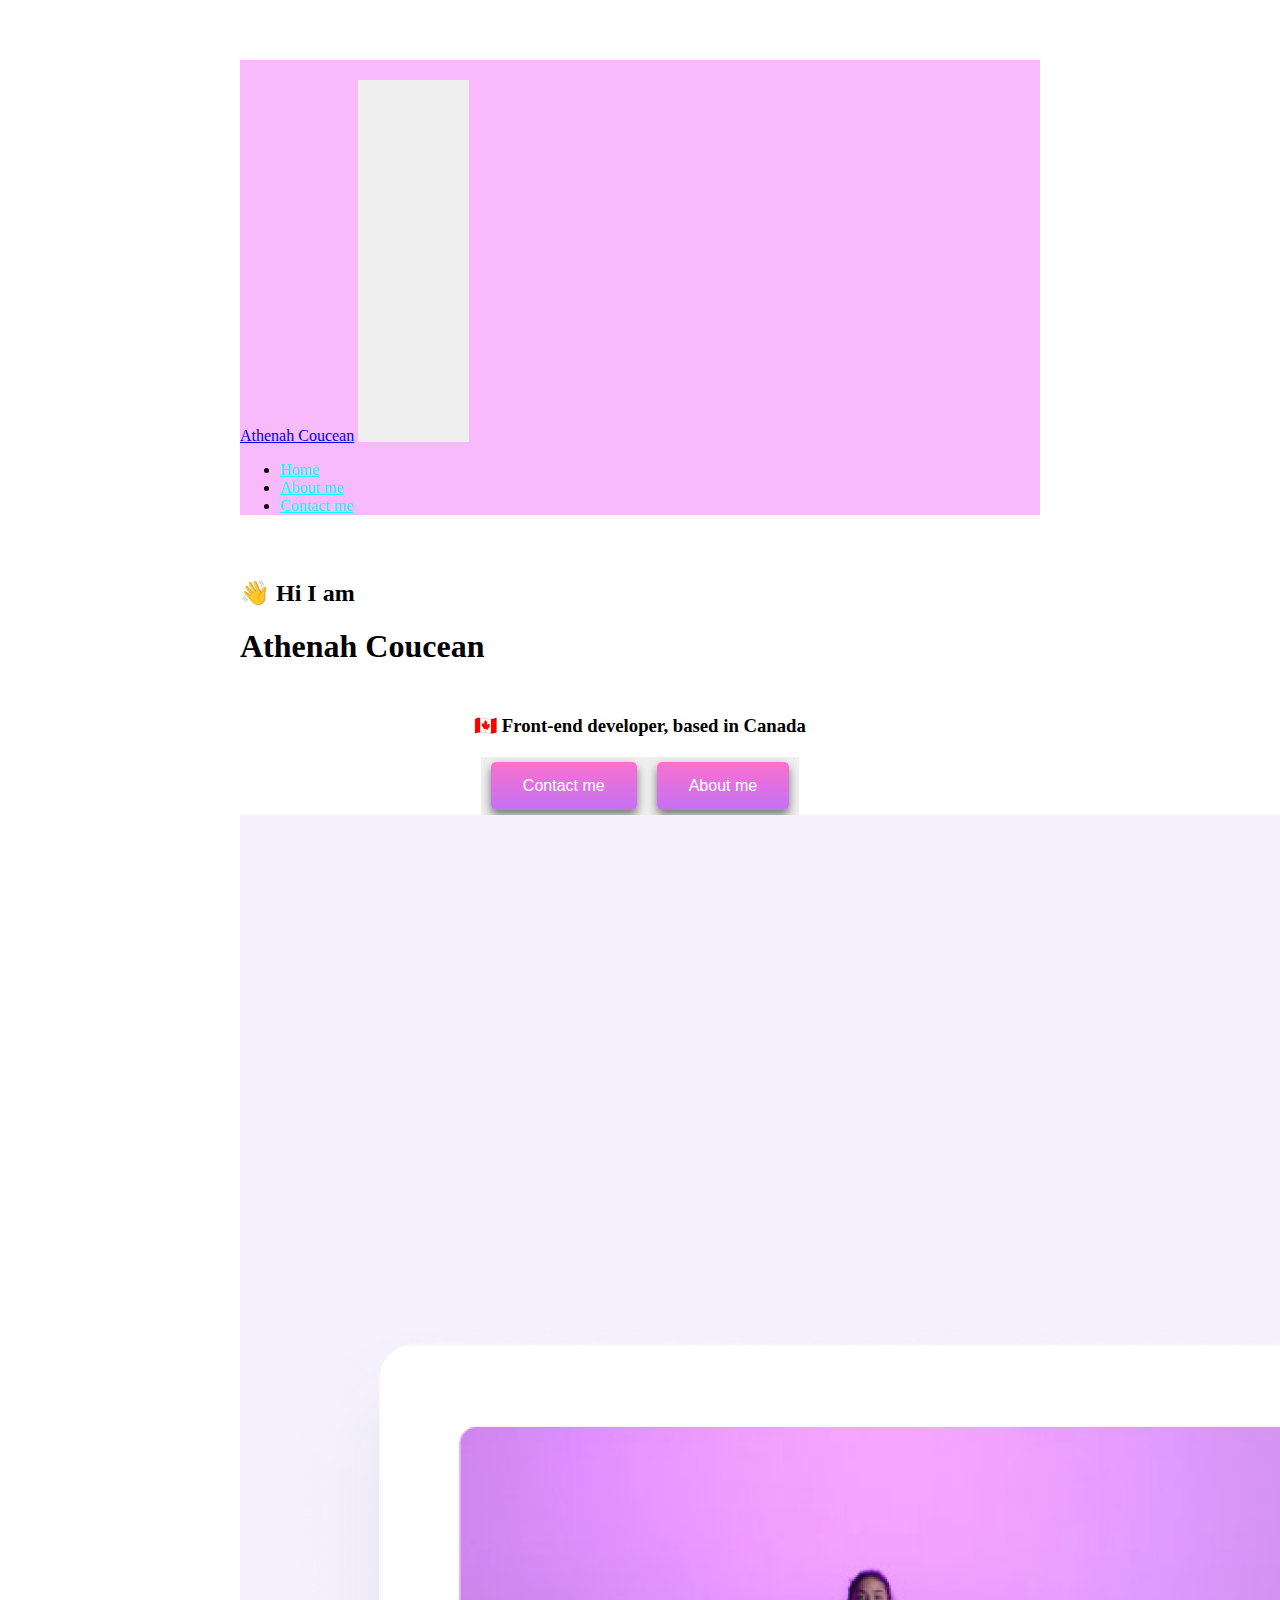
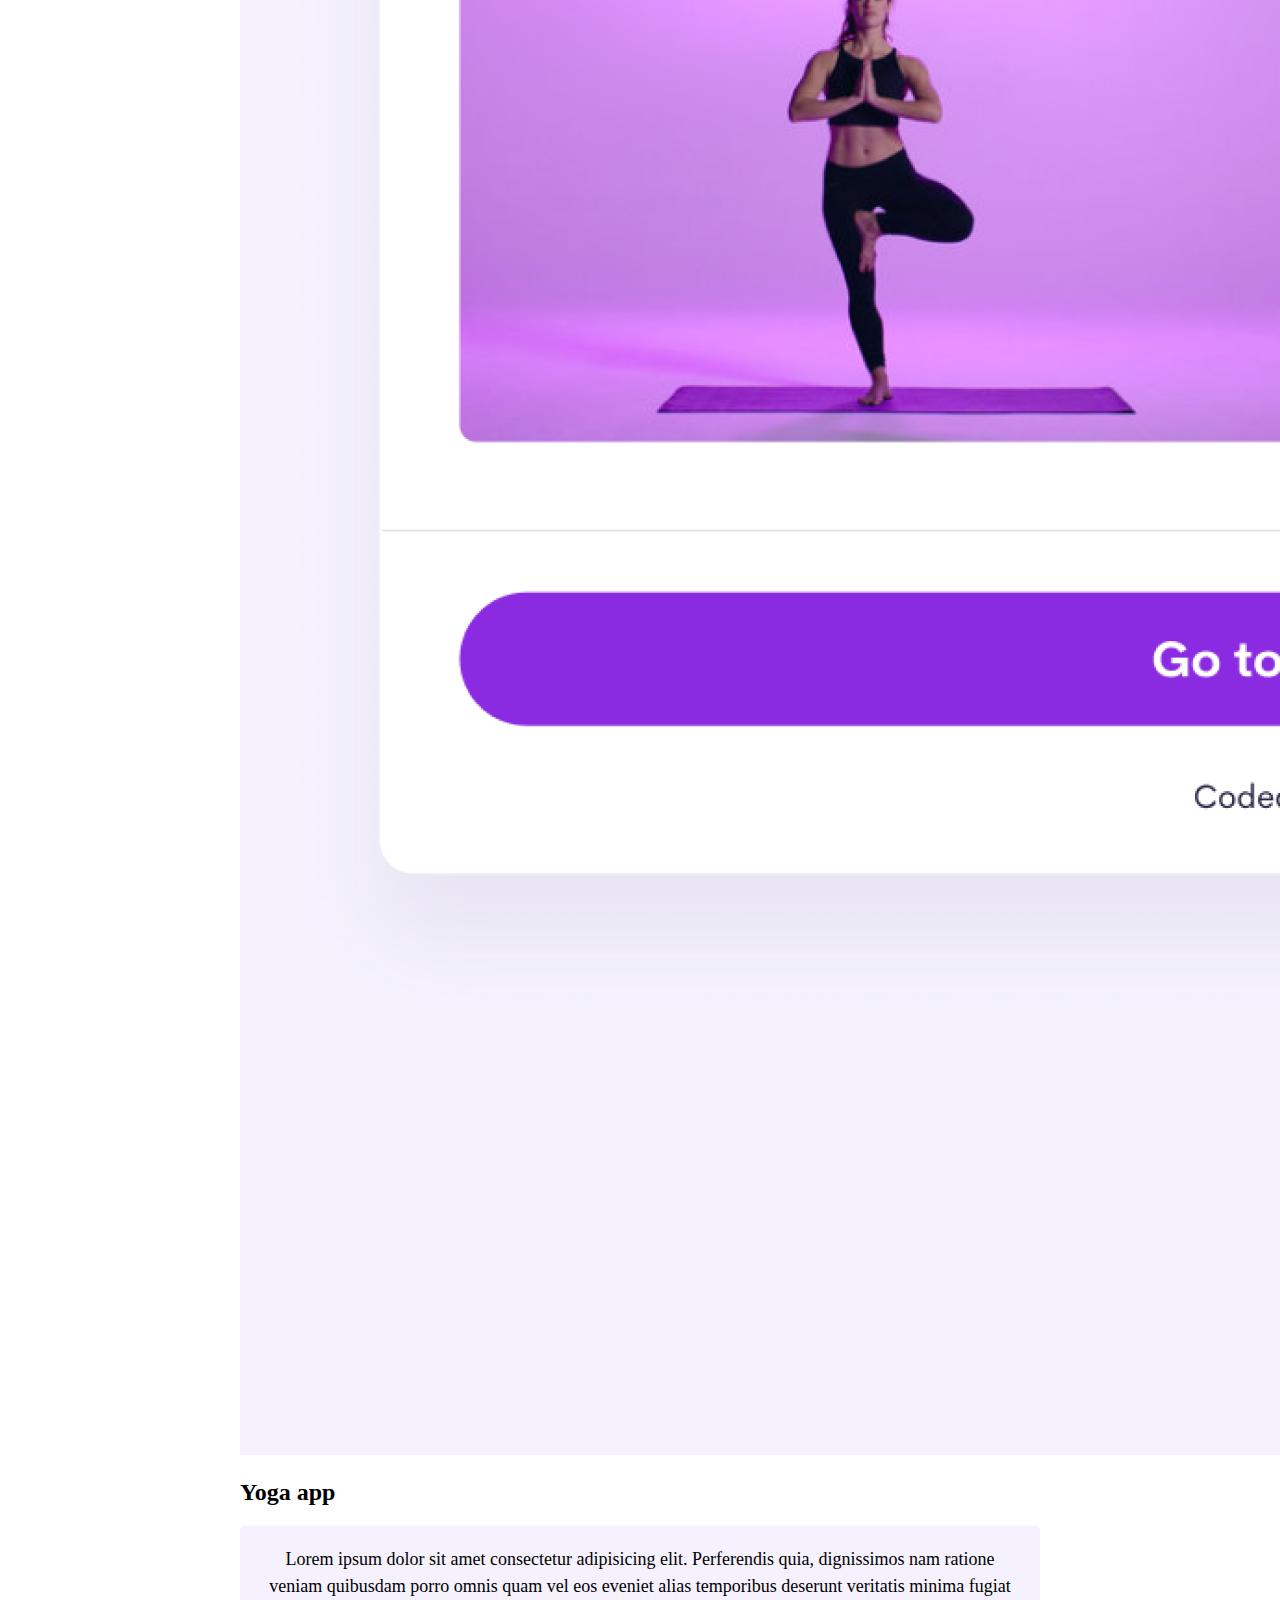
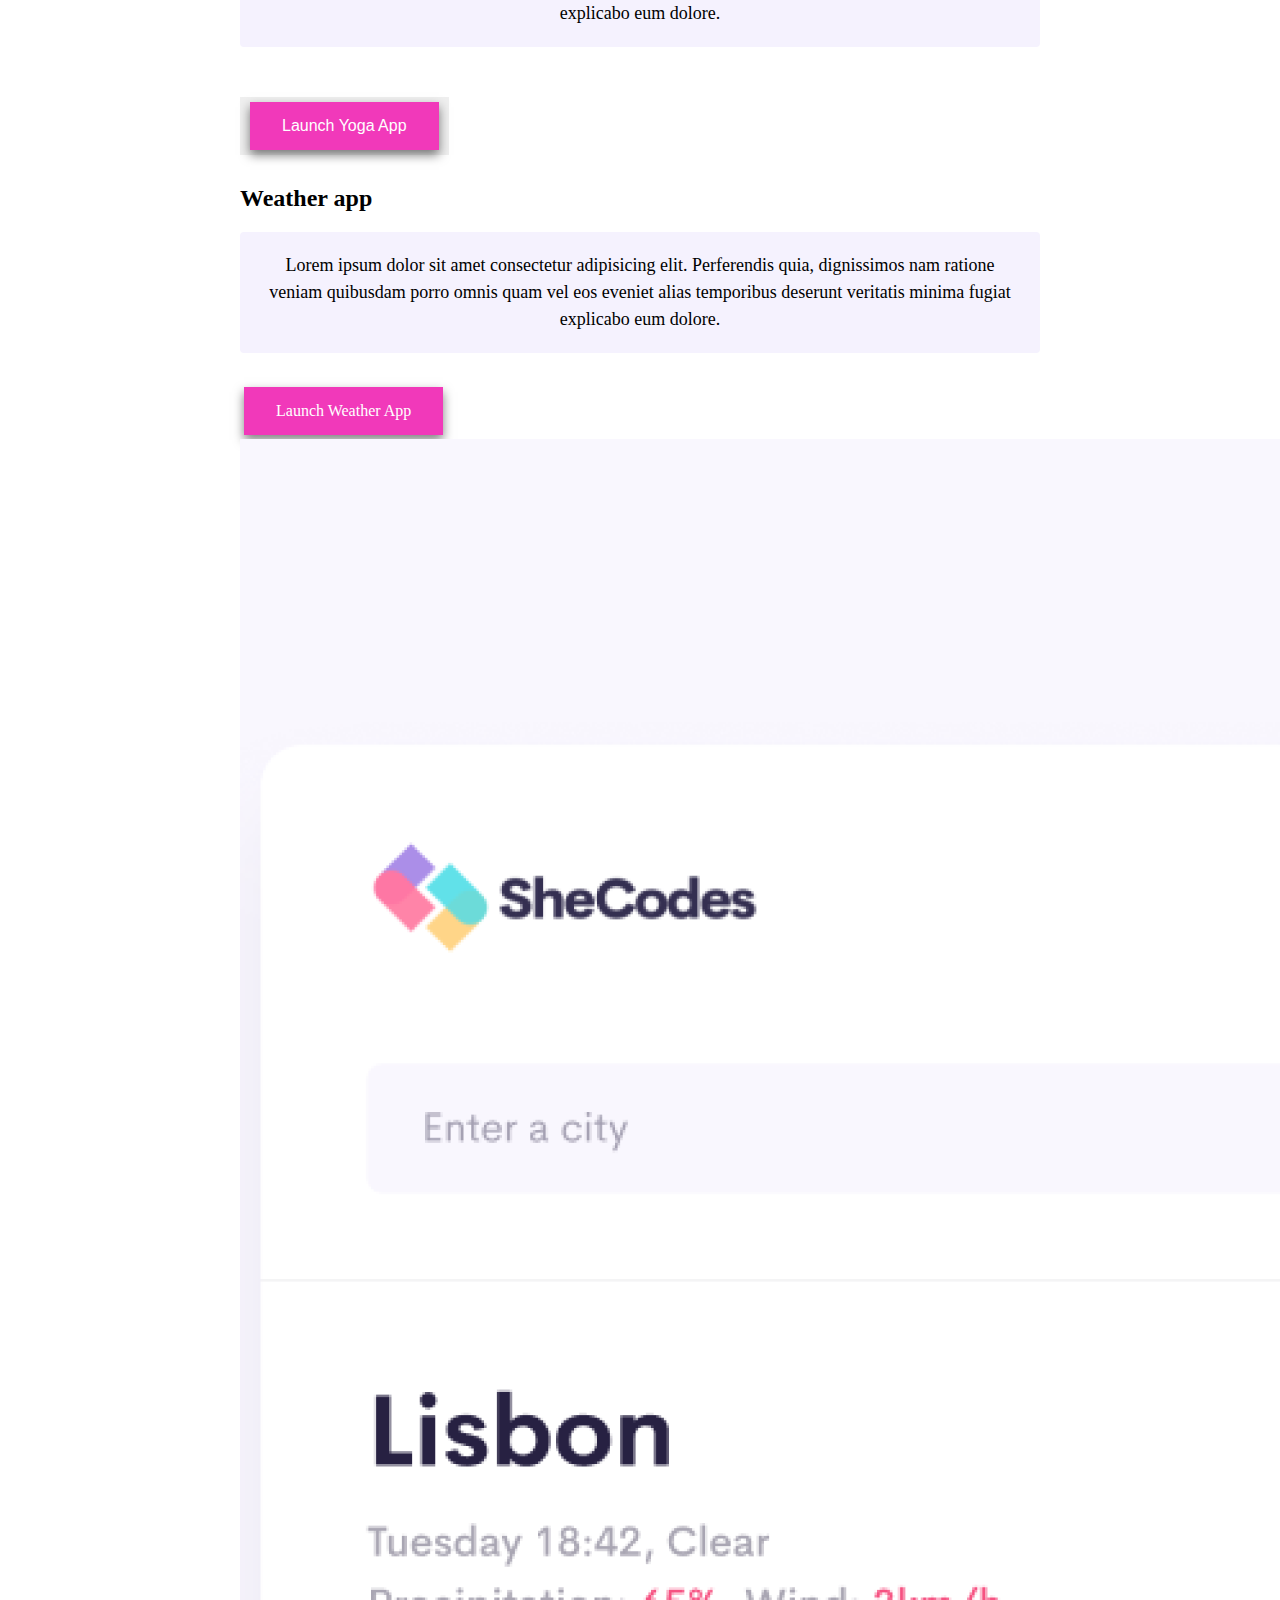
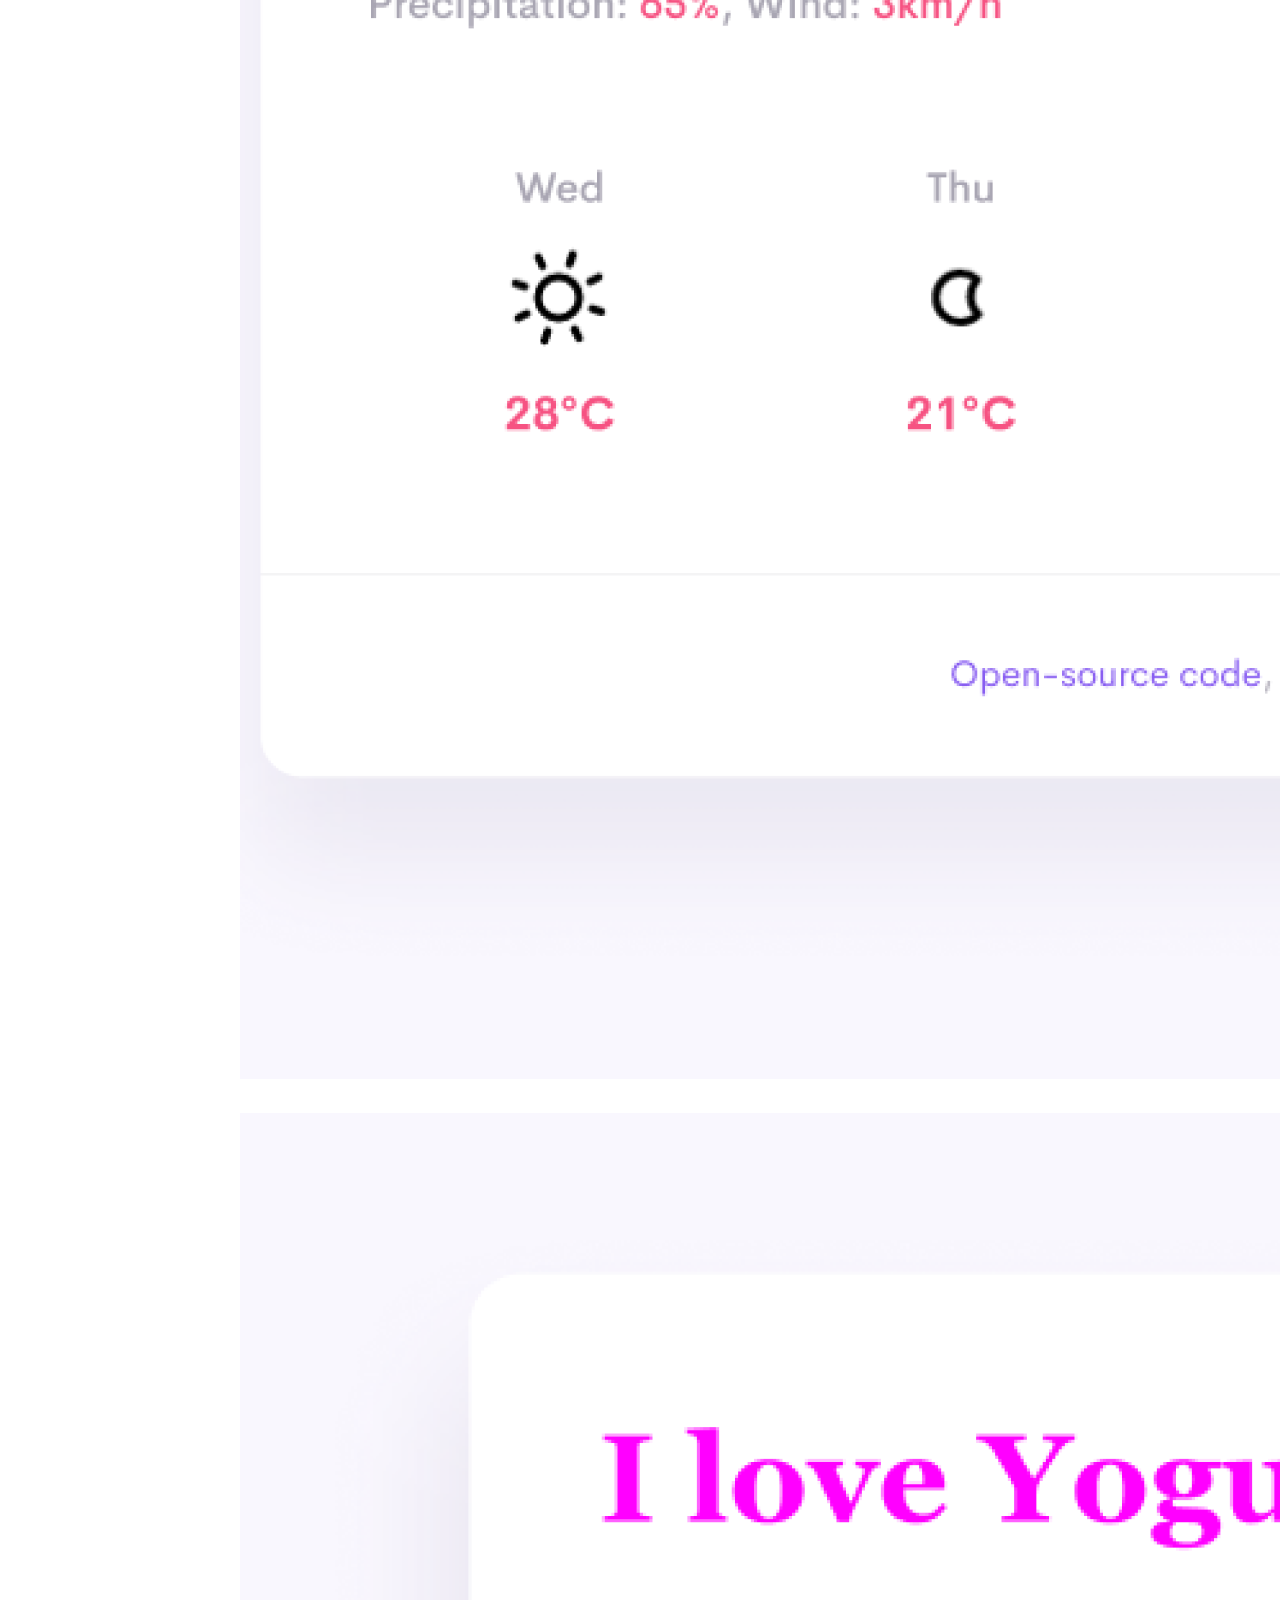
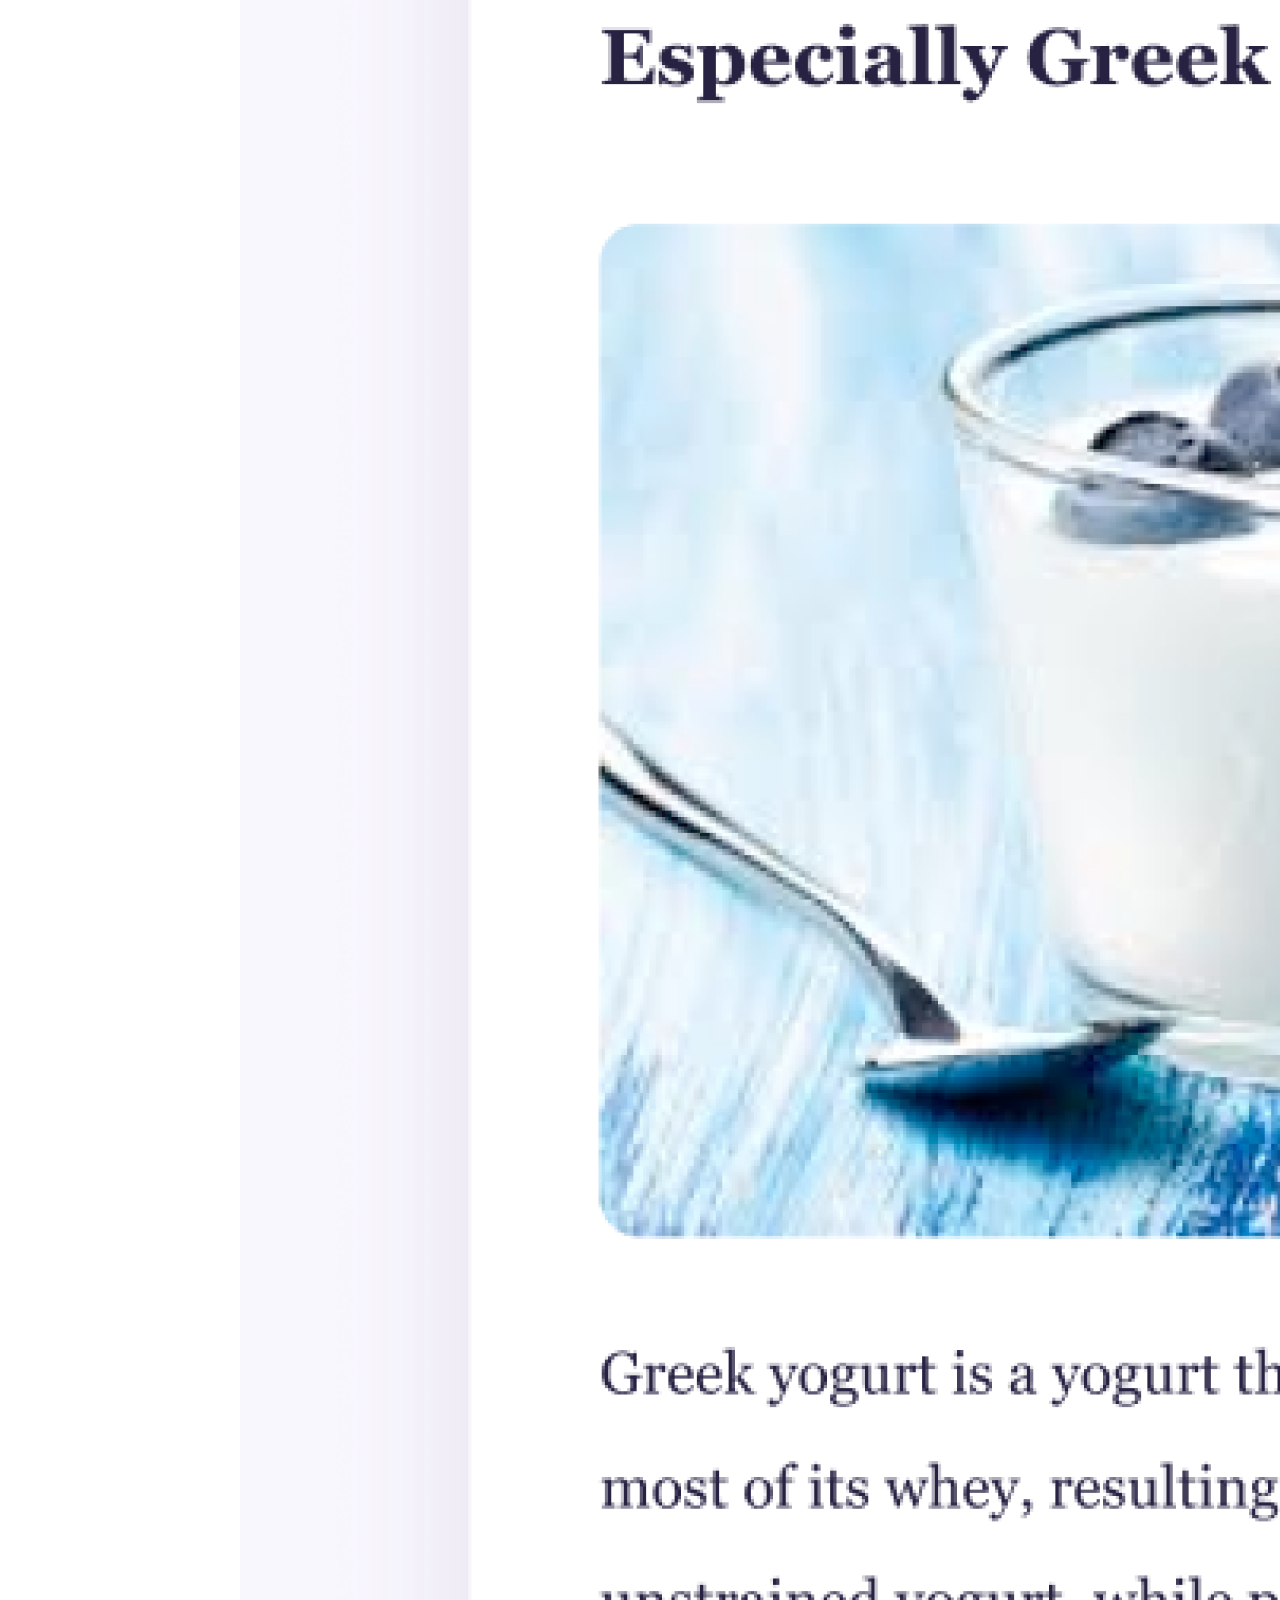
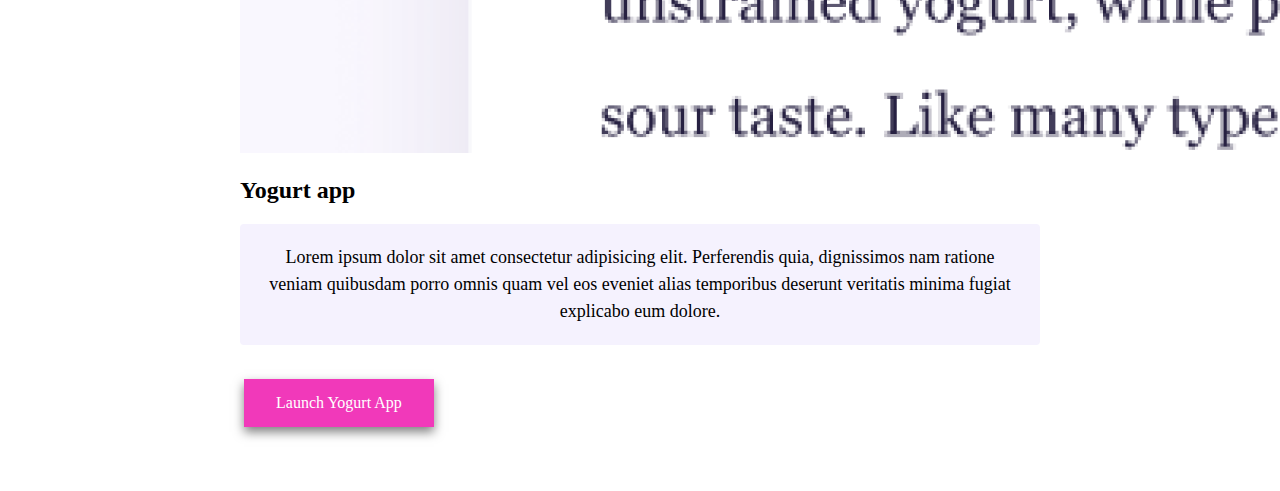
==== index.html @ 0fed0199 "added index,images,about and css" ====
<!DOCTYPE html>
<html lang="en">

<head>
    <meta charset="UTF-8" />
    <meta http-equiv="X-UA-Compatible" content="IE=edge" />
    <meta name="viewport" content="width=device-width, initial-scale=1.0" />
    <title>Athenah Coucean</title>
    <link href="https://cdn.jsdelivr.net/npm/bootstrap@5.0.0-beta2/dist/css/bootstrap.min.css" rel="stylesheet"
        integrity="sha384-BmbxuPwQa2lc/FVzBcNJ7UAyJxM6wuqIj61tLrc4wSX0szH/Ev+nYRRuWlolflfl" crossorigin="anonymous" />
    <script src="https://cdn.jsdelivr.net/npm/bootstrap@5.0.0-beta2/dist/js/bootstrap.bundle.min.js"
        integrity="sha384-b5kHyXgcpbZJO/tY9Ul7kGkf1S0CWuKcCD38l8YkeH8z8QjE0GmW1gYU5S9FOnJ0"
        crossorigin="anonymous"></script>
    <link rel="stylesheet" href="src/style.css" />
</head>

<body>

    <nav class="navbar navbar-light navbar-expand-sm fixed-top mb-5" style="background-color: #f9bafb; padding: 0;">
        <div class="container">
            <a class="navbar-brand" href="index.html">Athenah Coucean</a>
            <button class="navbar-toggler" type="button" data-bs-toggle="collapse" data-bs-target="#navbarNav"
                aria-controls="navbarNav" aria-expanded="false" aria-label="Toggle navigation">
                <span class="navbar-toggler-icon"></span>
            </button>
            <div class="collapse navbar-collapse" id="navbarNav">
                <ul class="navbar-nav">
                    <li class="nav-item">
                        <a class="nav-link active" aria-current="page" href="index.html">Home</a>
                    </li>
                    <li class="nav-item">
                        <a class="nav-link" href="about.html">About me</a>
                    </li>
                    <li class="nav-item">
                        <a class="nav-link" href="about.html#contact">Contact me</a>
                    </li>
                </ul>
            </div>
        </div>
    </nav>






    <br>
    <a>
        <h2 class="text-center mt-5">👋 Hi I am</h2>
        <h1 class="text-center">Athenah Coucean</h1>
        <h3 class="text-center">🇨🇦 Front-end developer, based in Canada</h3>
        <div class="button-container mb-5">
            <button><a href="about.html#contact" class="second-link">Contact me</a></button>
            <button><a href="about.html" class="second-link">About me</a></button>
        </div>
        <div class="container">
            <div class="row">
                <div class="col-md-6">
                    <img src="images/yoga.png" class="img-fluid rounded" />
                </div>
                <div class="col-md-6">
                    <h2 class="mb-3">Yoga app</h2>
                    <p>
                        Lorem ipsum dolor sit amet consectetur adipisicing elit. Perferendis
                        quia, dignissimos nam ratione veniam quibusdam porro omnis quam vel
                        eos eveniet alias temporibus deserunt veritatis minima fugiat
                        explicabo eum dolore.
                    </p>
                    <div class="mt-5">
                        <button> <a href="#" class="primary-link">Launch Yoga App</a></button>
                    </div>
                </div>
            </div>
            <div class="row mt-5">
                <div class="col-md-6">
                    <h2 class="mb-3">Weather app</h2>
                    <p>
                        Lorem ipsum dolor sit amet consectetur adipisicing elit. Perferendis
                        quia, dignissimos nam ratione veniam quibusdam porro omnis quam vel
                        eos eveniet alias temporibus deserunt veritatis minima fugiat
                        explicabo eum dolore.
                    </p>
                    <div class="mb-5 mt-5">
                        <a href="#" class="primary-link">Launch Weather App</a>
                    </div>
                </div>
                <div class="col-md-6">
                    <img src="images/weather.png" class="img-fluid rounded" />
                </div>
            </div>
            <div class="row mt-5">
                <div class="col-md-6">
                    <img src="images/yogurt.png" class="img-fluid rounded" />
                </div>
                <div class="col-md-6">
                    <h2 class="mb-3">Yogurt app</h2>
                    <p>
                        Lorem ipsum dolor sit amet consectetur adipisicing elit. Perferendis
                        quia, dignissimos nam ratione veniam quibusdam porro omnis quam vel
                        eos eveniet alias temporibus deserunt veritatis minima fugiat
                        explicabo eum dolore.
                    </p>
                    <div class="mt-5">
                        <a href="#" class="primary-link">Launch Yogurt App</a>
                    </div>
                </div>
            </div>
        </div>
</body>

</html>

<script src="https://code.jquery.com/jquery-3.3.1.slim.min.js"
    integrity="sha384-q8i/X+965DzO0rT7abK41JStQIAqVgRVzpbzo5smXKp4YfRvH+8abtTE1Pi6jizo"
    crossorigin="anonymous"></script>
<script src="https://cdn.jsdelivr.net/npm/popper.js@1.14.7/dist/umd/popper.min.js"
    integrity="sha384-UO2eT0CpHqdSJQ6hJty5KVphtPhzWj9WO1clHTMGa3JDZwrnQq4sF86dIHNDz0W1"
    crossorigin="anonymous"></script>
<script src="https://cdn.jsdelivr.net/npm/bootstrap@4.3.1/dist/js/bootstrap.min.js"
    integrity="sha384-JjSmVgyd0p3pXB1rRibZUAYoIIy6OrQ6VrjIEaFf/nJGzIxFDsf4x0xIM+B07jRM"
    crossorigin="anonymous"></script>
</body>

</html>
---- src/style.css ----
:root {
    --primary-color: #f9bafb;
    --secondary-color: #f5f2fe;
    --box-shadow: 0 5px 10px rgba(0, 0, 0, 0.5);
}

body {
    margin: 60px auto;
    max-width: 800px;
}

h3 {
    text-align: center;
    margin: 0;
    margin-top: 50px;
}

.font a {
    color: var(--primary-color);
}

.yoga {
    font-size: 30px;
    font-weight: 10px;
    text-shadow: 0.4px;
}

span {
    color: green;
    height: 40vh;
    display: flex;
    justify-content: center;
    align-items: center;
    margin-left: 99px;
}

.code {
    margin-top: 50px;
}

p {
    background: var(--secondary-color);
    padding: 20px;
    border-radius: 4px;
    font-size: 18px;
    line-height: 1.5;
    text-align: center;
}

.primary-link {
    background-color: rgb(241, 57, 186);
    border-radius: 0px;
    color: white;
    padding: 15px 32px;
    text-align: center;
    text-decoration: none;
    display: inline-block;
    font-size: 16px;
    margin: 4px;
    cursor: pointer;
    box-shadow: var(--box-shadow);
}

.mt-5 {
    margin-top: 30px !important;
}

.nav-link {
    color: aqua;
}

.button-container {
    display: flex;
    justify-content: center;
}

.second-link {
    display: inline-block;
    background: linear-gradient(to top, #c471f5 0%, #fa71cd 100%);
    border-radius: 5px;
    color: white;
    padding: 15px 32px;
    text-align: center;
    text-decoration: none;
    font-size: 16px;
    margin: 4px;
    cursor: pointer;
    box-shadow: var(--box-shadow);
    border: none;
    outline: none;
}

button {
    border: none;
    outline: none;
    margin-top: 20px;
}

.second-link:hover {
    background: linear-gradient(to right, rgb(182, 244, 146), rgb(51, 139, 147));
    color: rgb(160, 250, 216);
}
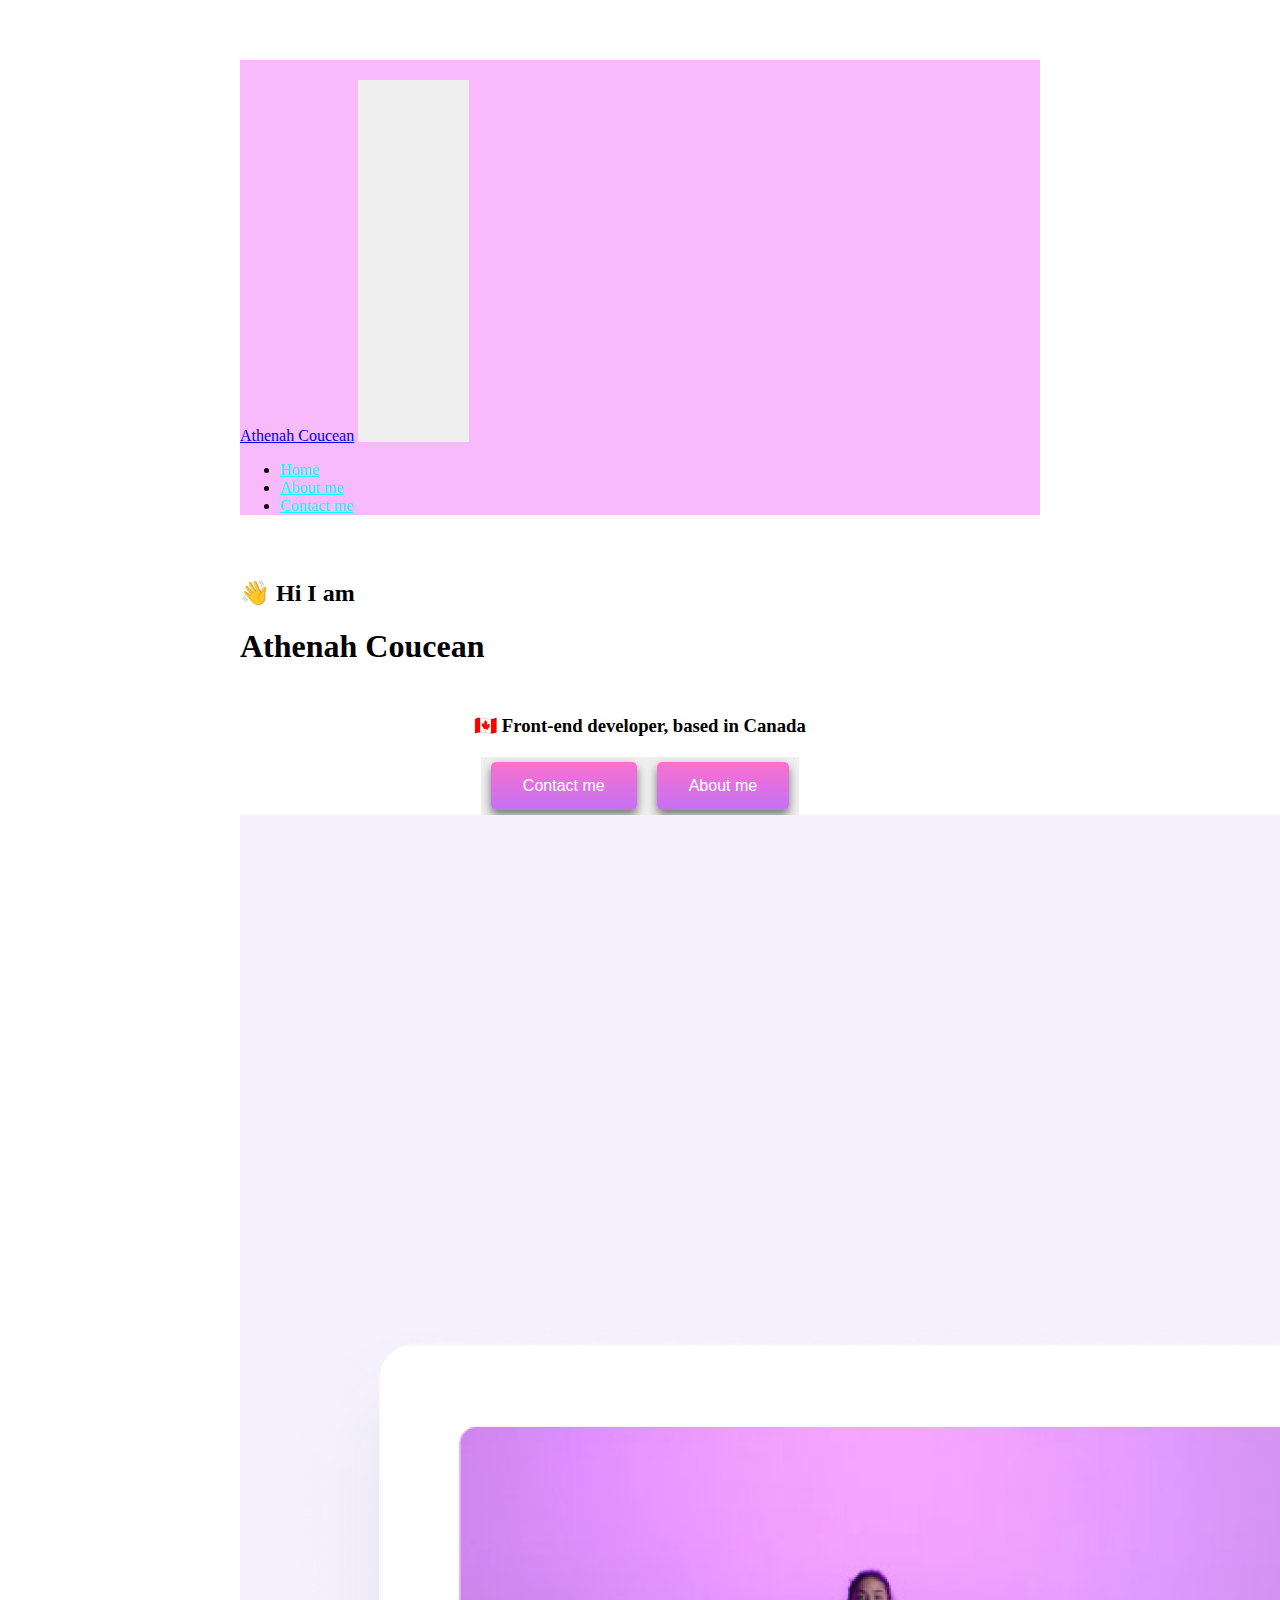
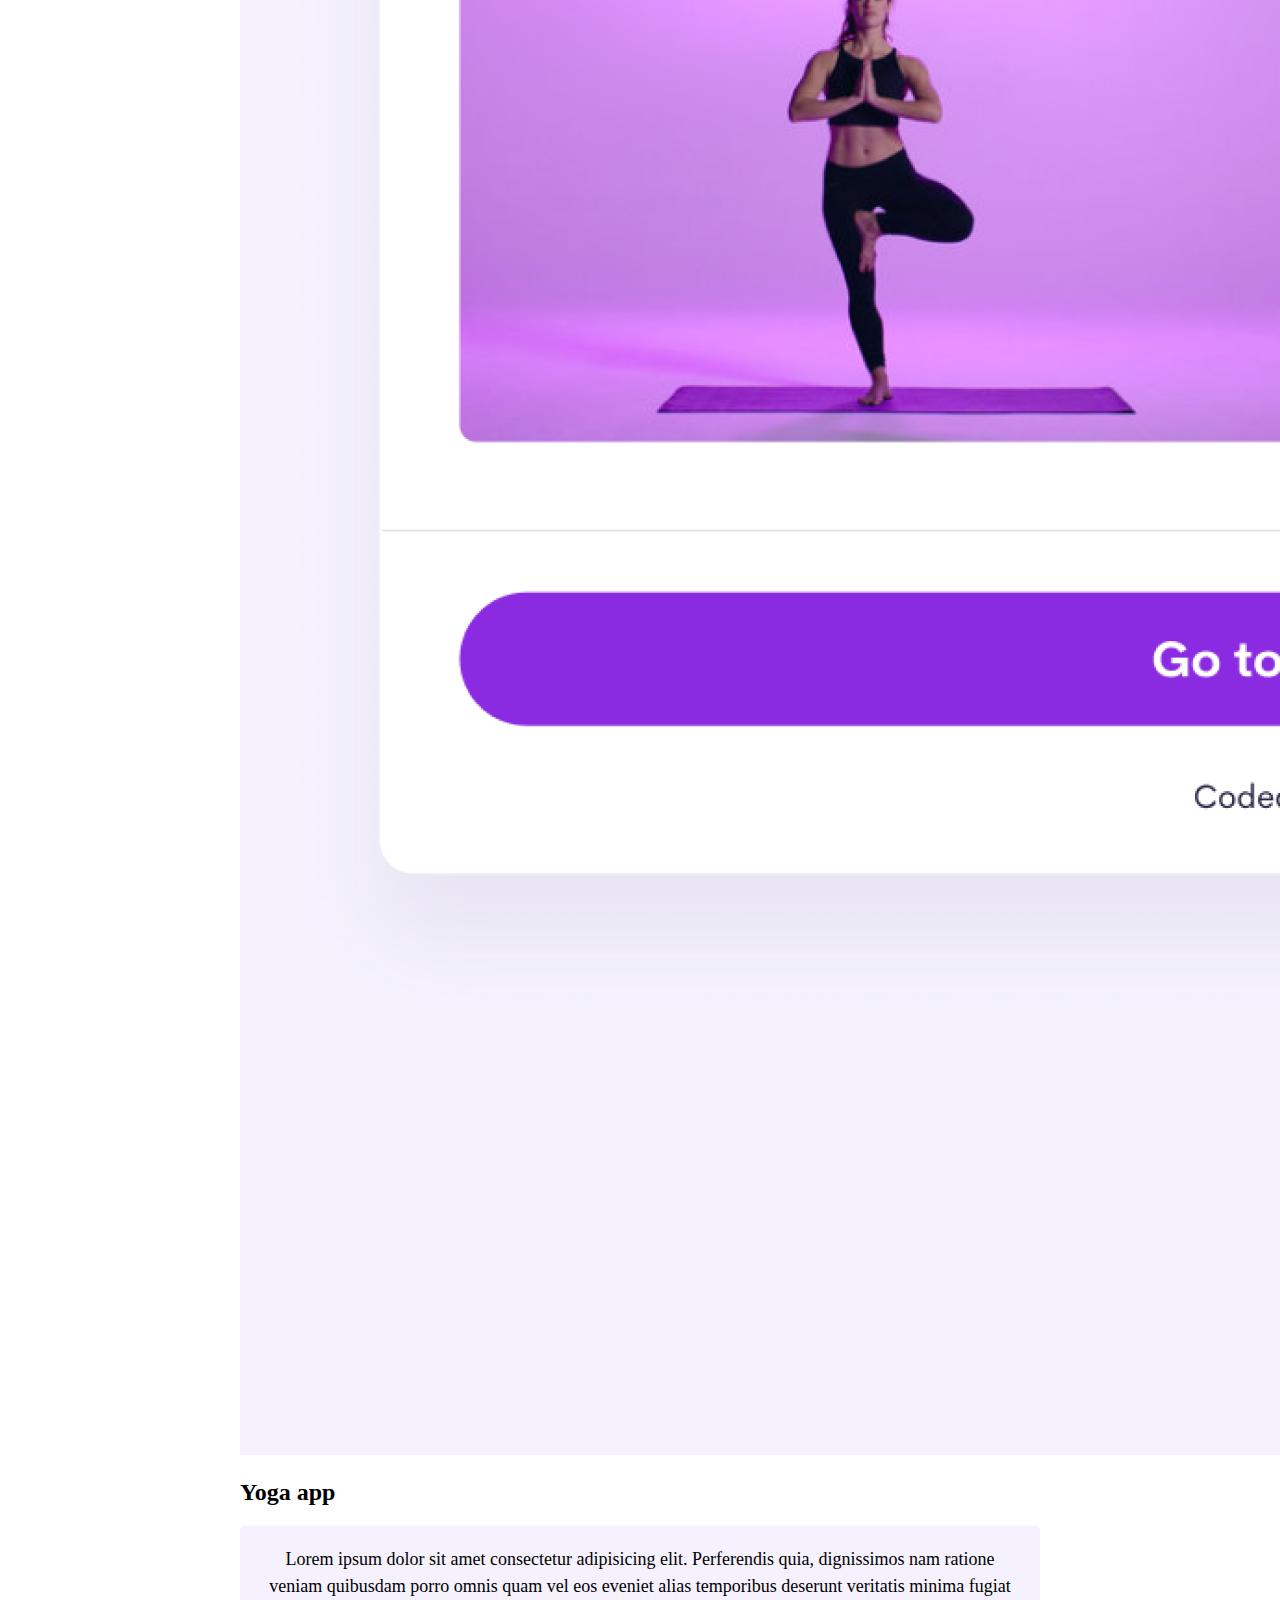
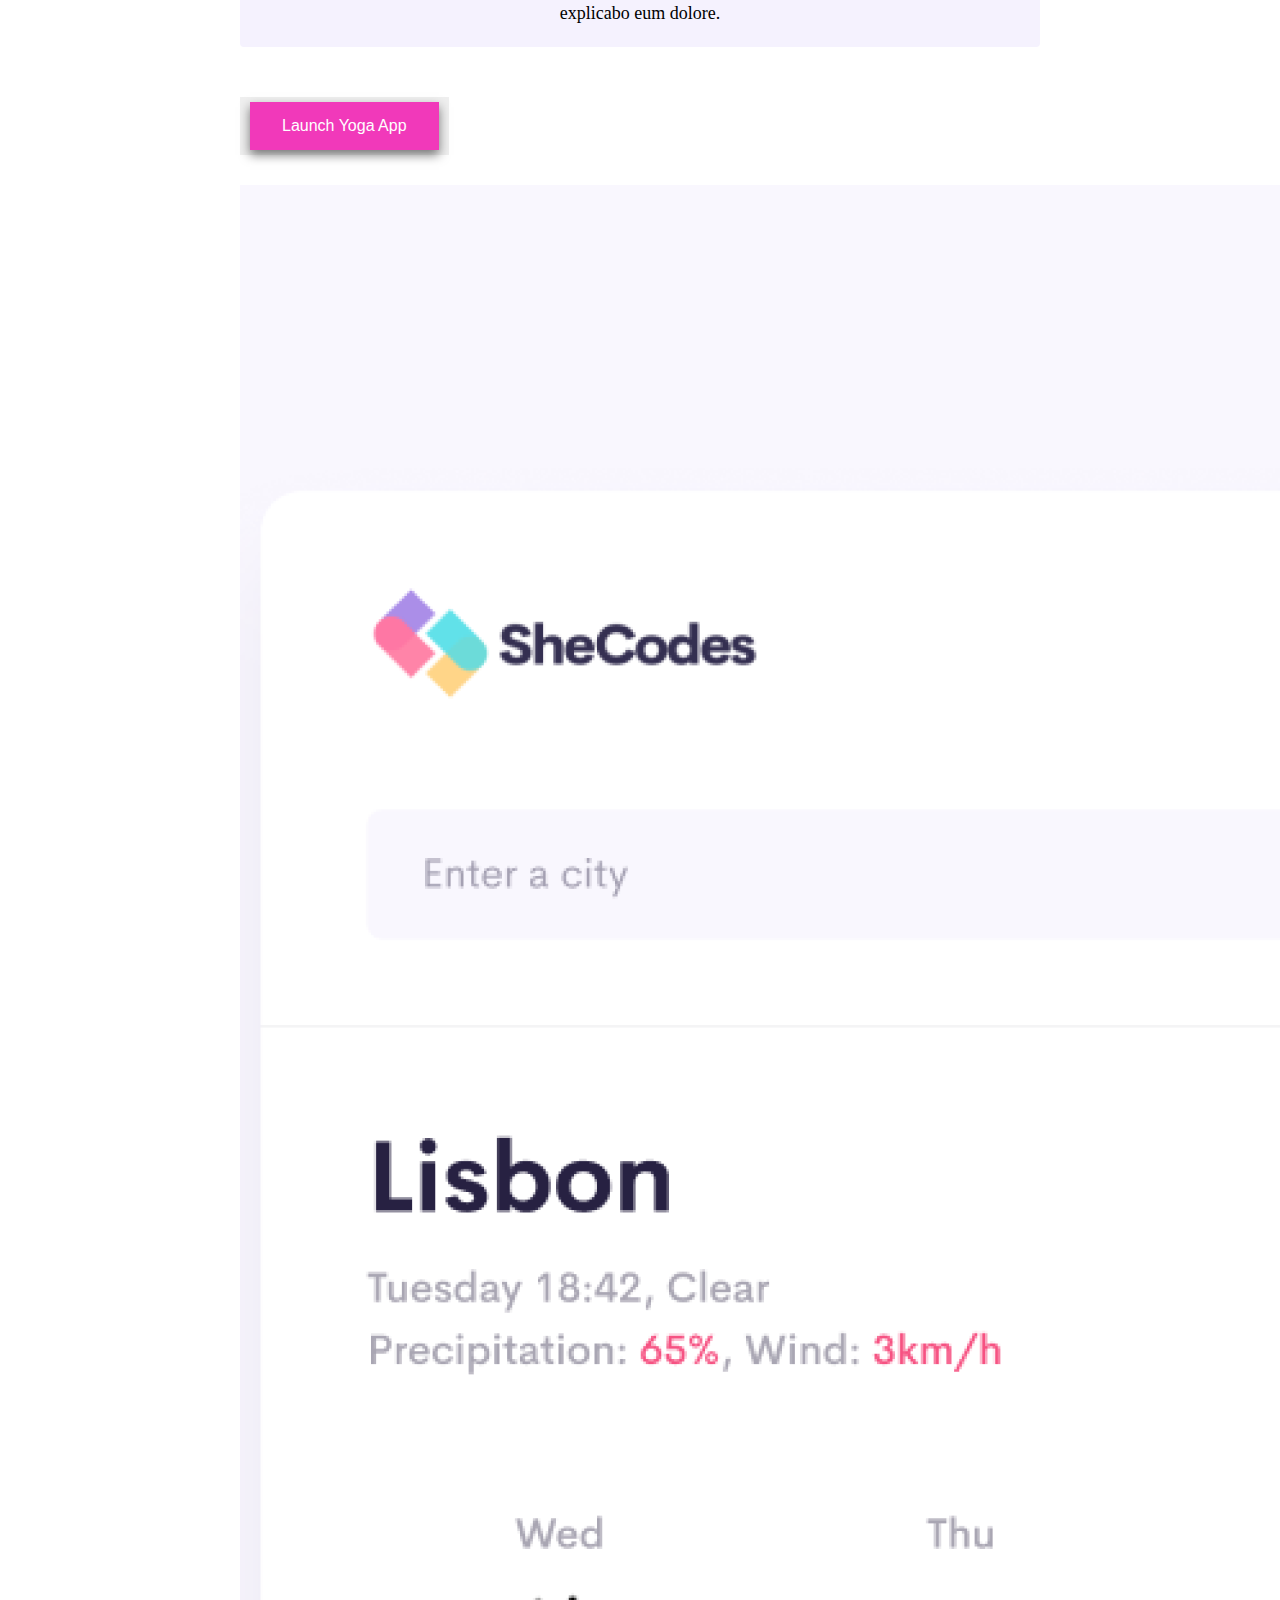
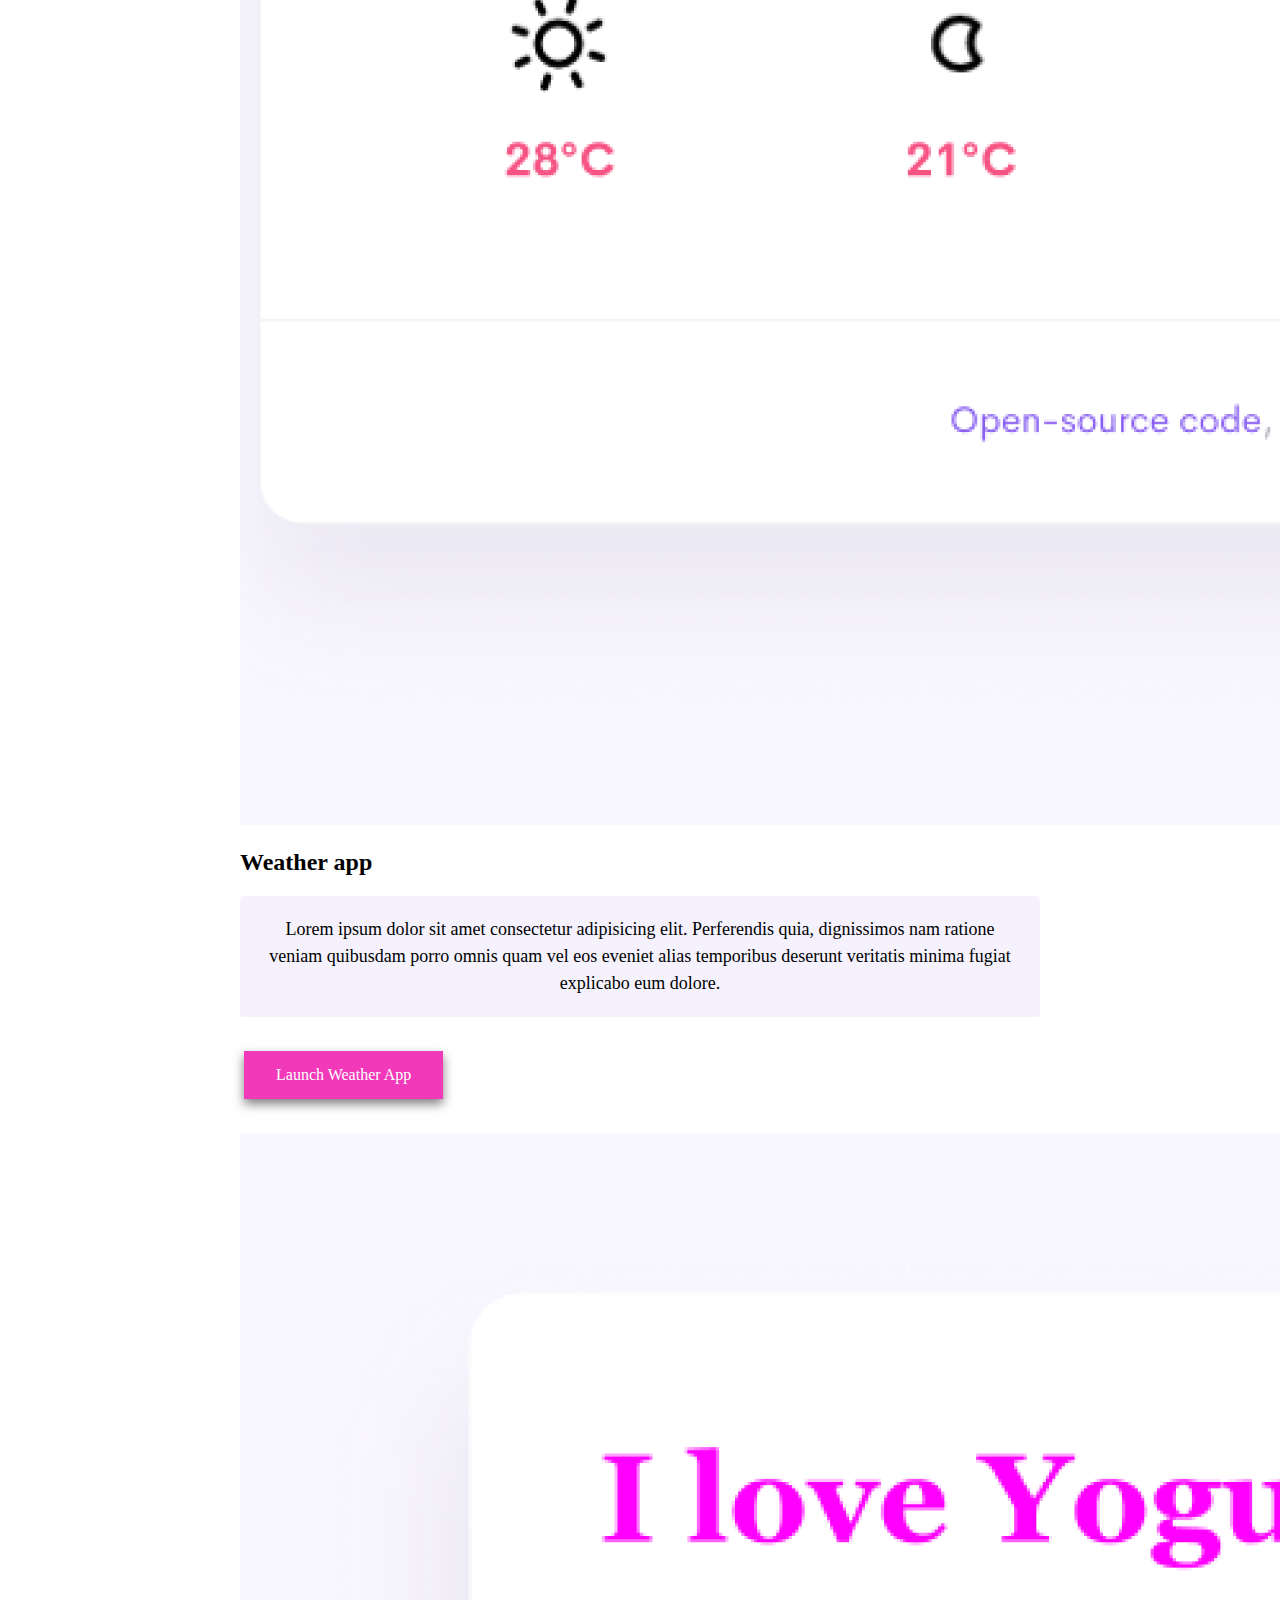
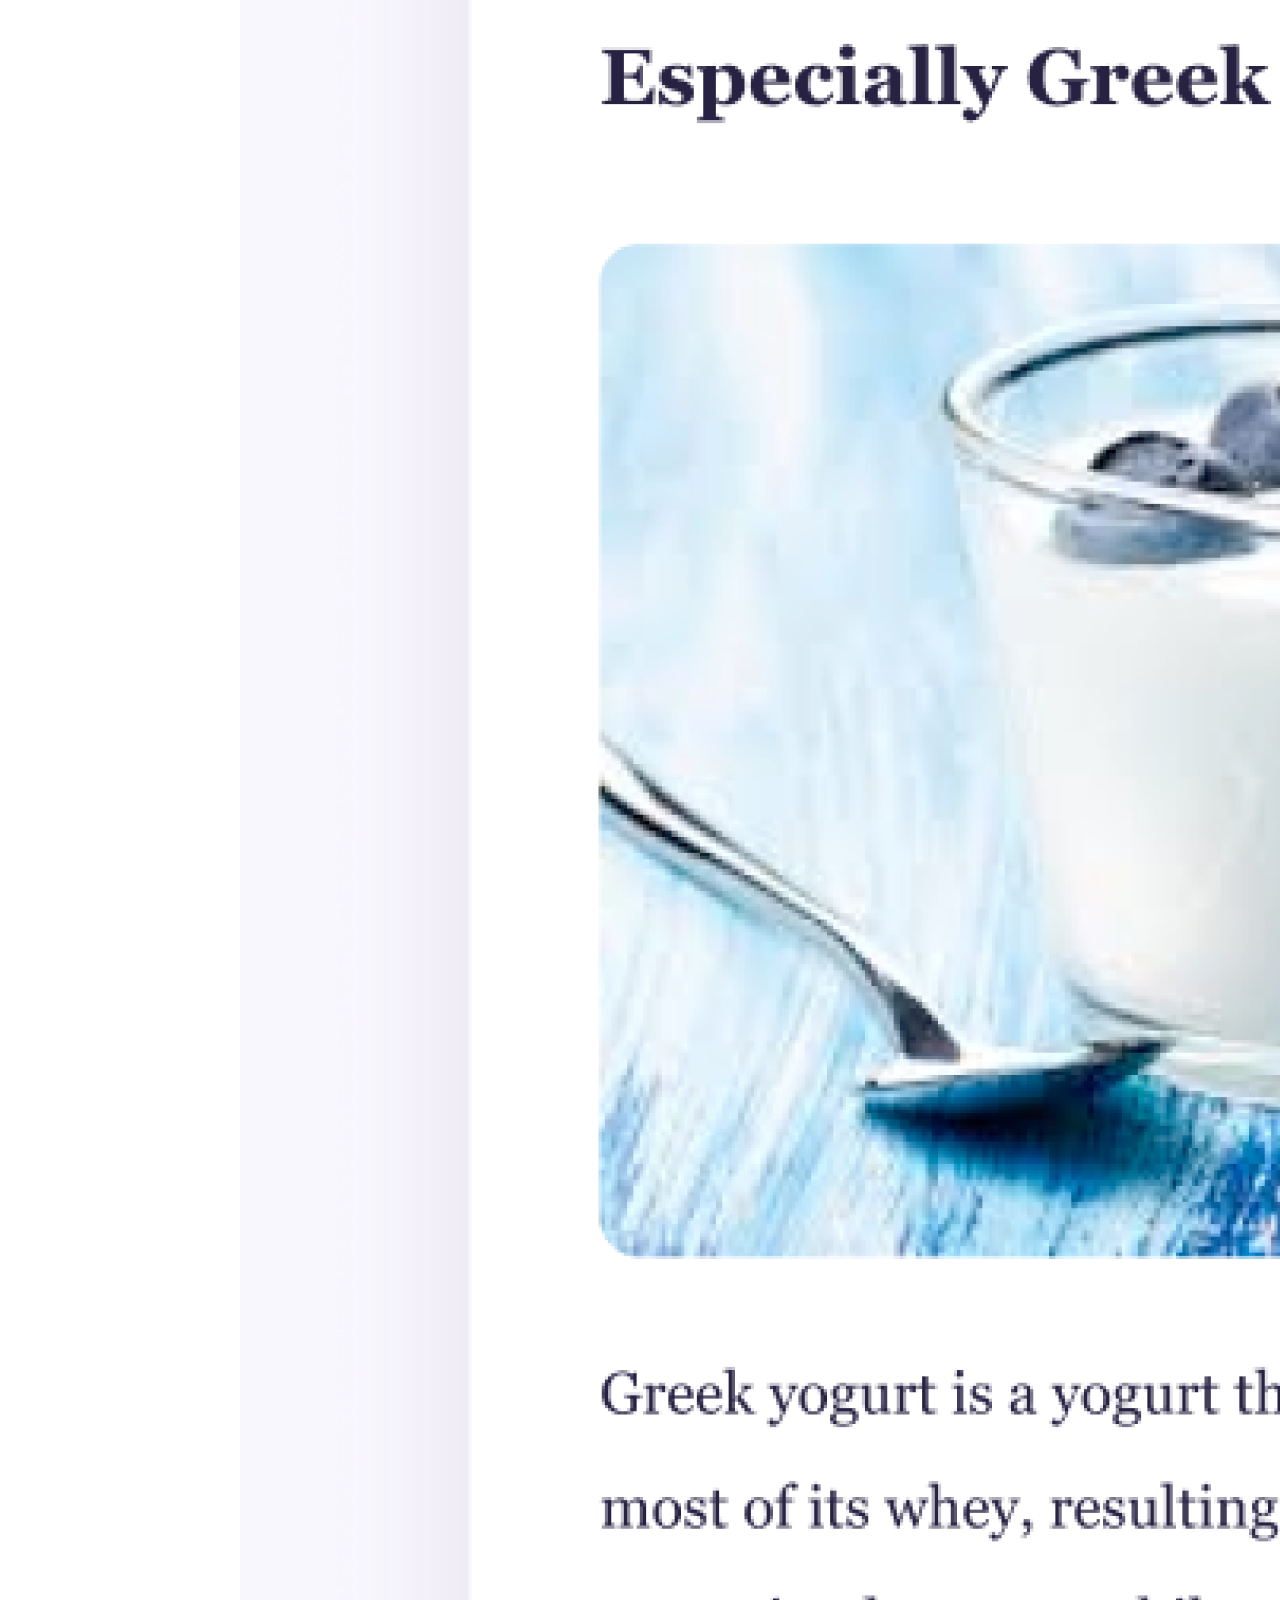
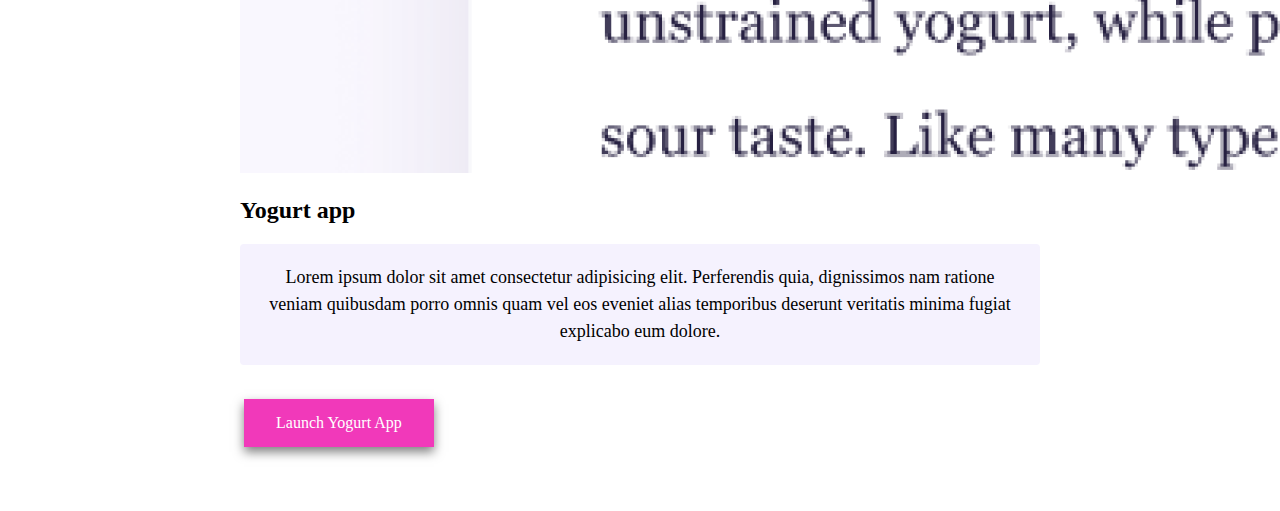
==== commit 44f11ebe: "fixed weather button and paragraph" ====
--- a/index.html
+++ b/index.html
@@ -5,7 +5,9 @@
     <meta charset="UTF-8" />
     <meta http-equiv="X-UA-Compatible" content="IE=edge" />
     <meta name="viewport" content="width=device-width, initial-scale=1.0" />
-    <title>Athenah Coucean</title>
+    <meta name="Content"
+        content="I'm a skilled front-end developer with expertise in HTML, CSS, and JavaScript." />
+    <title>Front-end Developer Athenah Coucean</title>
     <link href="https://cdn.jsdelivr.net/npm/bootstrap@5.0.0-beta2/dist/css/bootstrap.min.css" rel="stylesheet"
         integrity="sha384-BmbxuPwQa2lc/FVzBcNJ7UAyJxM6wuqIj61tLrc4wSX0szH/Ev+nYRRuWlolflfl" crossorigin="anonymous" />
     <script src="https://cdn.jsdelivr.net/npm/bootstrap@5.0.0-beta2/dist/js/bootstrap.bundle.min.js"
@@ -26,13 +28,13 @@
             <div class="collapse navbar-collapse" id="navbarNav">
                 <ul class="navbar-nav">
                     <li class="nav-item">
-                        <a class="nav-link active" aria-current="page" href="index.html">Home</a>
+                        <a class="nav-link active" aria-current="page" href="/index.html">Home</a>
                     </li>
                     <li class="nav-item">
-                        <a class="nav-link" href="about.html">About me</a>
+                        <a class="nav-link" href="/about.html" target="_blank">About me</a>
                     </li>
                     <li class="nav-item">
-                        <a class="nav-link" href="about.html#contact">Contact me</a>
+                        <a class="nav-link" href="/about.html#contact" target="_blank">Contact me</a>
                     </li>
                 </ul>
             </div>
@@ -50,13 +52,13 @@
         <h1 class="text-center">Athenah Coucean</h1>
         <h3 class="text-center">🇨🇦 Front-end developer, based in Canada</h3>
         <div class="button-container mb-5">
-            <button><a href="about.html#contact" class="second-link">Contact me</a></button>
-            <button><a href="about.html" class="second-link">About me</a></button>
+            <button><a href="/about.html#contact" class="second-link">Contact me</a></button>
+            <button><a href="/about.html" class="second-link">About me</a></button>
         </div>
         <div class="container">
             <div class="row">
                 <div class="col-md-6">
-                    <img src="images/yoga.png" class="img-fluid rounded" />
+                    <img src="images/yoga.png" class="img-fluid rounded" alt="Yoga photo"/>
                 </div>
                 <div class="col-md-6">
                     <h2 class="mb-3">Yoga app</h2>
@@ -71,26 +73,29 @@
                     </div>
                 </div>
             </div>
+
+        <div class="row mt-5">
+            <div class="col-md-6">
+                <img src="images/weather.png" class="img-fluid rounded" alt="Weather photo" />
+            </div>
+            <div class="col-md-6">
+                <h2 class="mb-3">Weather app</h2>
+                <p>
+                    Lorem ipsum dolor sit amet consectetur adipisicing elit. Perferendis
+                    quia, dignissimos nam ratione veniam quibusdam porro omnis quam vel
+                    eos eveniet alias temporibus deserunt veritatis minima fugiat
+                    explicabo eum dolore.
+                </p>
+                <div class="mb-5 mt-5">
+                    <a href="#" class="primary-link">Launch Weather App</a>
+                </div>
+            </div>
+        </div>
+
+
             <div class="row mt-5">
                 <div class="col-md-6">
-                    <h2 class="mb-3">Weather app</h2>
-                    <p>
-                        Lorem ipsum dolor sit amet consectetur adipisicing elit. Perferendis
-                        quia, dignissimos nam ratione veniam quibusdam porro omnis quam vel
-                        eos eveniet alias temporibus deserunt veritatis minima fugiat
-                        explicabo eum dolore.
-                    </p>
-                    <div class="mb-5 mt-5">
-                        <a href="#" class="primary-link">Launch Weather App</a>
-                    </div>
-                </div>
-                <div class="col-md-6">
-                    <img src="images/weather.png" class="img-fluid rounded" />
-                </div>
-            </div>
-            <div class="row mt-5">
-                <div class="col-md-6">
-                    <img src="images/yogurt.png" class="img-fluid rounded" />
+                    <img src="images/yogurt.png" class="img-fluid rounded" alt="Yogurt photo"/>
                 </div>
                 <div class="col-md-6">
                     <h2 class="mb-3">Yogurt app</h2>
